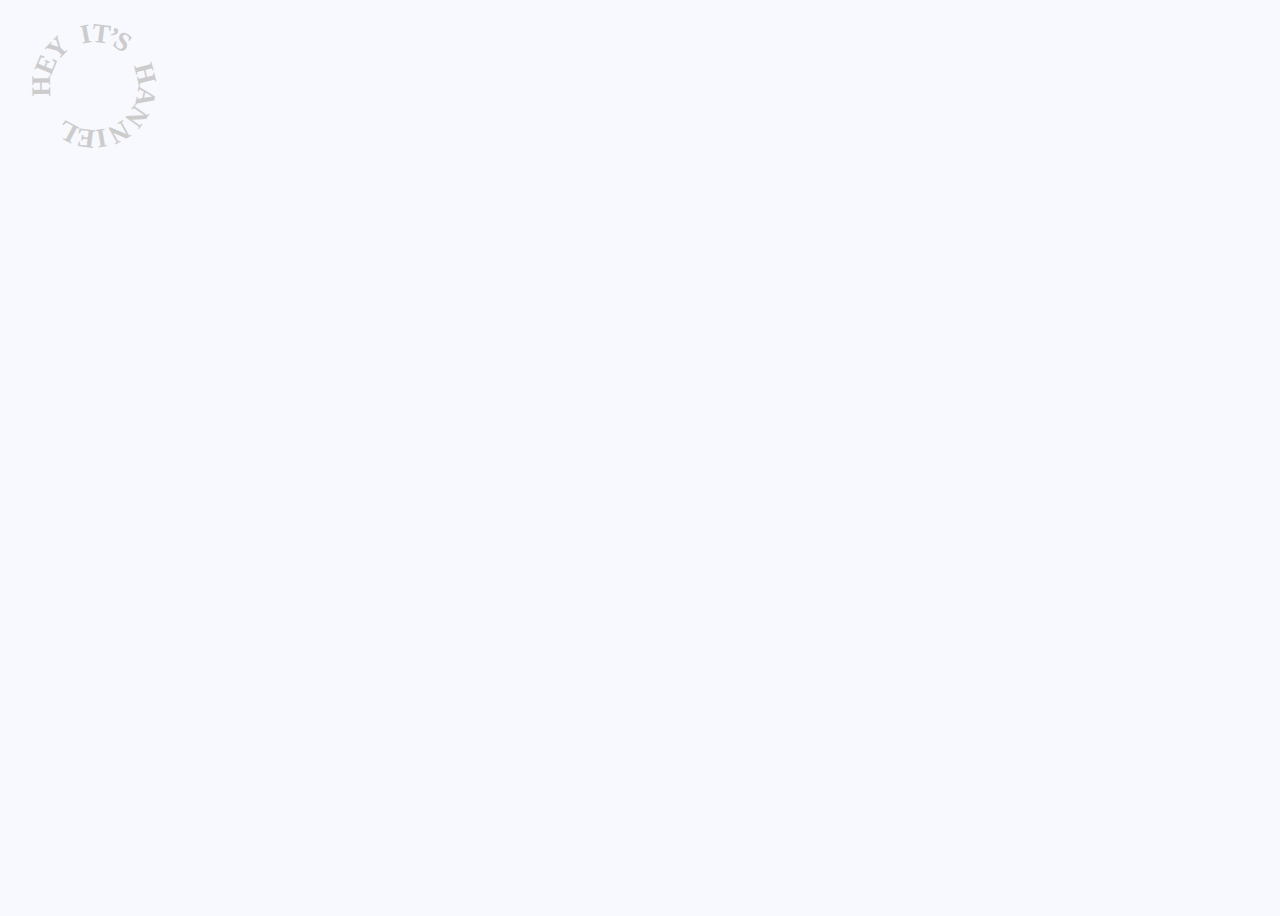
==== bio.html @ a7bbc8a3 "Add files via upload" ====
<!doctype html>

<html lang="de">
<head>
  <meta charset="utf-8">

  <title>Hanniel Hu – Bio Links</title>
  <meta name="description" content="What gets measured gets improved – this is paradigm I live by and through data I solve problems. Hanniel Hu – based in Germany, Düsseldorf.">
  <meta name="author" content="SitePoint">
  <meta name="viewport" content="width=device-width, initial-scale=1.0, user-scalable=no">
  <link rel="stylesheet" href="css/styles.css?v=1.0">
  <link href="https://fonts.googleapis.com/css?family=Heebo:400,700|Old+Standard+TT" rel="stylesheet">

  <style media="screen">
    .cards{
      color: #bbb;
      text-decoration: none;
    }
    .arrow{
      color: coral;
    }
    .cards{
      box-shadow: 0 1px 2px rgba(0,0,0,0.15);
    }


    .cards:hover{
      color: coral;
      transition: 500ms ease-in-out;
      box-shadow: 0 5px 15px rgba(0,0,0,0.3);
    }
  </style>
</head>

<body style="background-color:#f8f8ff;">
  <div class="main-nav">
    <div class="flex-center">
      <img src="img/spin.svg"alt="">
    </div>
  </div>

  <div class="construction flex-center" style="justify-content: center; max-width: 90%; margin: 0 auto; flex-direction: column;">
    <div>
      <a class="cards" href="https://www.on-running.com/en-us/articles/a-race-to-plant-5000-trees-with-active-giving?utm_source=instagram&utm_medium=post&utm_campaign=environmental-activists&utm_content=later-15464784" target="_blank">
      <h1 class="fade"><span class="arrow">&#8599;</span> #5000trees</h1>
      <p class="serif statement no-margin fade">A race to plant 5000 trees with On Running & Active Giving</p>
      </a>
    </div>



  </div>

</body>
</html>
---- css/styles.css ----
body{
  font-family: 'Heebo', sans-serif;
  color: #fff;
  background-color: #000;
}

/* TYPOGRAPHY */

h1{
  font-size: 32px;
  line-height: 1;
  margin: 0;
  padding: 0;
}

.statement{
    font-size: 24px;
    line-height: 1.5;
}
@media screen and (min-width: 900px){
  h1{
    font-size: 72px;
    line-height: 1;
    margin: 0;
    padding: 0;
  }
}

/* NAVIGATION BAR */

.main-nav{
  position: absolute;
  width: 100%;
  max-width: 1100px;
  height: 80px;
  top: 0;
  z-index: 36;
  margin: 0 auto;
}

.main-nav img{
  height: auto;
  width: 140px;
  margin: 16px;
}

/* CONSTRUCTION SITE */

.fade{
  opacity: 0;
  transform:translateY(5px);
  animation: fade 0.4s ease-out forwards;
  animation-delay: 1.8s;
  }

  @keyframes fade{
    to {
    opacity: 1;
    transform:translateY(0px);
    }
  }

.no-margin{
  margin: 8px 0;
}

.serif{
  font-family: 'Old Standard TT',Georgia, serif;
}


.flex-center{
  display: flex;
  align-items: center;
}

.construction{
  height: 100vh;
  text-align: center;
}

.circle{
  width: 20vw;
  min-width: 240px;
  margin-bottom: 16px;
}
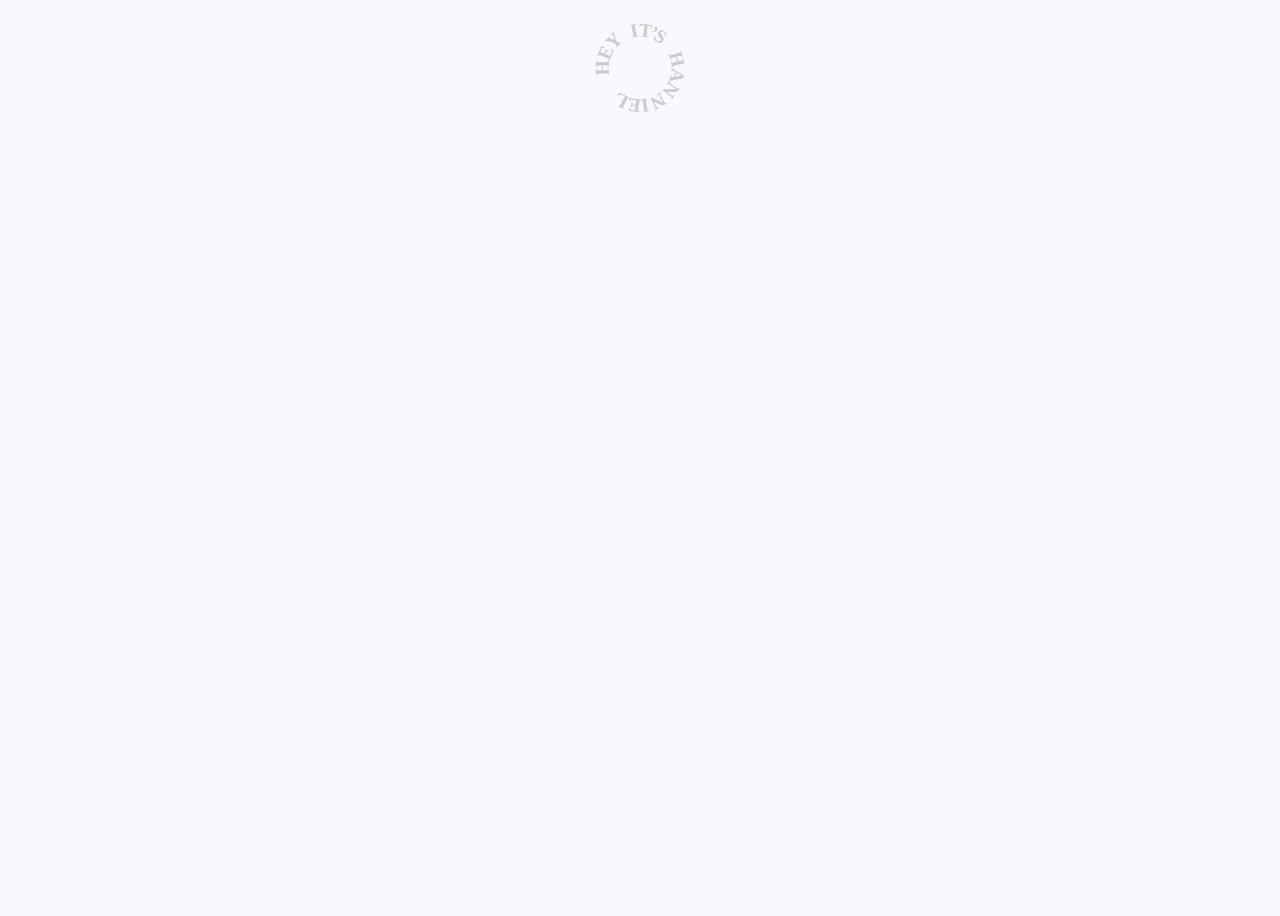
==== commit ef1805d1: "Add files via upload" ====
--- a/bio.html
+++ b/bio.html
@@ -12,43 +12,92 @@
   <link href="https://fonts.googleapis.com/css?family=Heebo:400,700|Old+Standard+TT" rel="stylesheet">
 
   <style media="screen">
-    .cards{
-      color: #bbb;
-      text-decoration: none;
+    .logo-container{
+    height:120px;
+    display:flex;
+    align-self: center;
+    }
+    .heyhanniel{
+      width:100px;
+      height: auto;
+      margin: 0 auto;
     }
     .arrow{
       color: coral;
     }
+    .mini-info{
+      text-transform: uppercase;
+      color: coral;
+      letter-spacing: 1px;
+      font-size: 11px;
+      margin-top: -2px;
+      text-align: right;
+    }
+    .card-container{
+      display: flex;
+      align-content: center;
+      align-items: center;
+      min-height: calc(100vh - 120px);
+      width: 80%;
+      margin: 0 auto;
+    }
     .cards{
-      box-shadow: 0 1px 2px rgba(0,0,0,0.15);
+      padding: 30px 20px 10px 20px;
+      width: 100%;
+      height: auto;
+      color: #aaa;
+      text-decoration: none;
+      text-align: left;
+      box-shadow: 0 5px 15px rgba(0,0,0,0.15);
+      border-radius: 20px;
+      margin-bottom: 10px;
+      background-color:#fff;
+    }
+    .cards > a{
+      text-decoration: none;
+      color: #bbb;
     }
 
 
-    .cards:hover{
+    .cards:hover,   .cards:hover > a {
+      transition: 300ms ease-out;
+      box-shadow: 0 1px 2px rgba(0,0,0,0.35);
+    }
+    .cards:hover > a {
       color: coral;
-      transition: 500ms ease-in-out;
-      box-shadow: 0 5px 15px rgba(0,0,0,0.3);
+    }
+    .cards:hover > a {
+      color: coral;
+    }
+    .cards:hover .arrow {
+      transform: rotate(45deg);
     }
   </style>
 </head>
 
 <body style="background-color:#f8f8ff;">
-  <div class="main-nav">
-    <div class="flex-center">
-      <img src="img/spin.svg"alt="">
-    </div>
+  <div class="logo-container">
+    <img class="heyhanniel" src="img/spin.svg"alt="" >
   </div>
 
-  <div class="construction flex-center" style="justify-content: center; max-width: 90%; margin: 0 auto; flex-direction: column;">
-    <div>
-      <a class="cards" href="https://www.on-running.com/en-us/articles/a-race-to-plant-5000-trees-with-active-giving?utm_source=instagram&utm_medium=post&utm_campaign=environmental-activists&utm_content=later-15464784" target="_blank">
-      <h1 class="fade"><span class="arrow">&#8599;</span> #5000trees</h1>
-      <p class="serif statement no-margin fade">A race to plant 5000 trees with On Running & Active Giving</p>
-      </a>
+  <div class="card-container" style="justify-content: center; max-width: 90%; margin: 0 auto; flex-direction: column;">
+
+      <div class="cards fade">
+        <a  href="https://www.wingsforlifeworldrun.com/de/teams/Xx14L5" target="_blank">
+          <h1><span class="arrow">&#8599;</span> Wings for Life Run</h1>
+          <p class="serif statement no-margin">100% for spinal cord research - run for those who can't</p>
+          <p class="mini-info">09 May</p>
+        </a>
+      </div>
+
+      <div class="cards fade">
+        <a  href="https://www.on-running.com/en-us/articles/a-race-to-plant-5000-trees-with-active-giving" target="_blank">
+          <h1><span class="arrow">&#8599;</span> #5000trees</h1>
+          <p class="serif statement no-margin">A race to plant 5000 trees with On Running & Active Giving</p>
+          <p class="mini-info">20 Mar</p>
+        </a>
+
     </div>
-
-
-
   </div>
 
 </body>
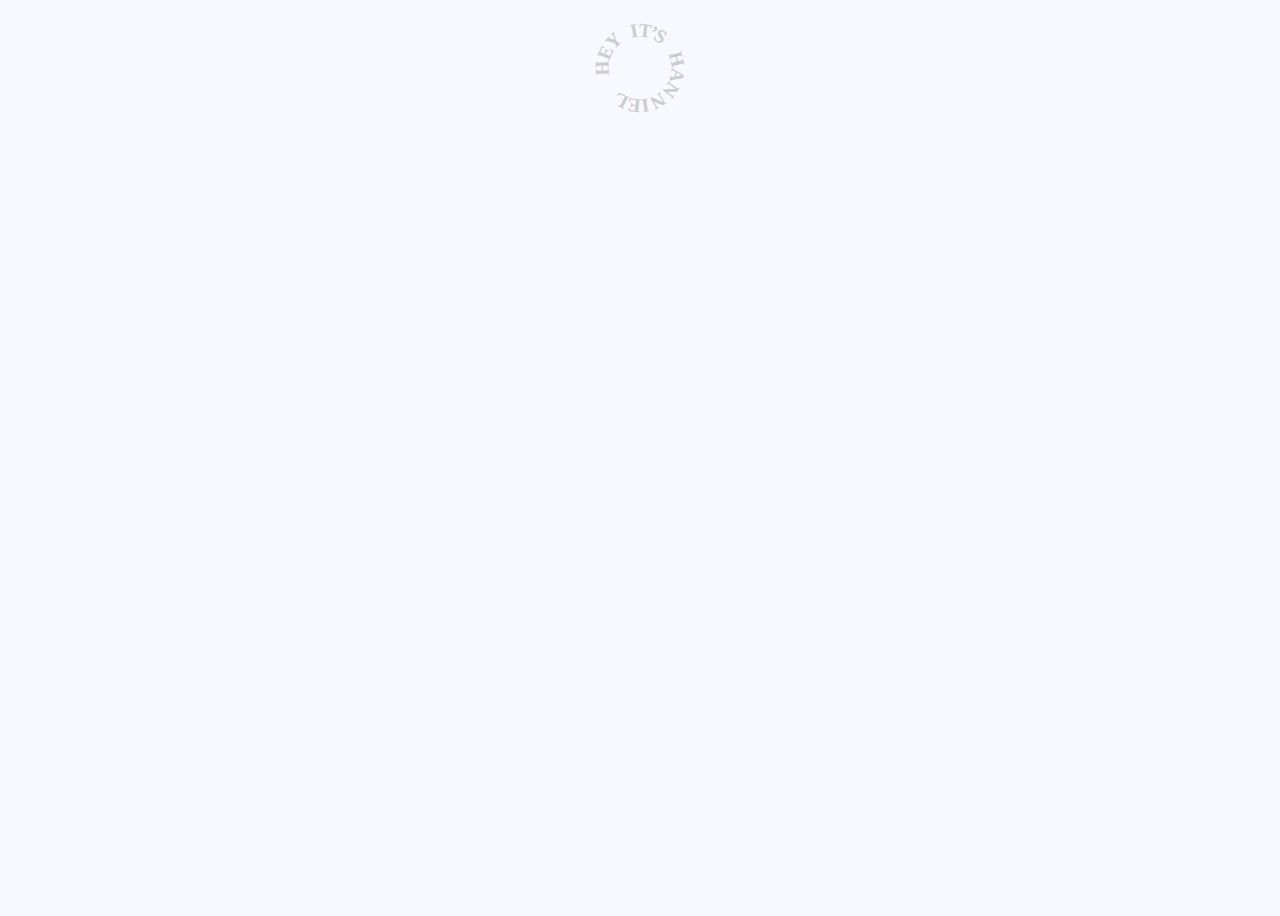
==== commit 90723e4a: "Add files via upload" ====
--- a/bio.html
+++ b/bio.html
@@ -39,11 +39,12 @@
       align-items: center;
       min-height: calc(100vh - 120px);
       width: 80%;
-      margin: 0 auto;
+      margin: 0 auto 100px auto;
     }
     .cards{
       padding: 30px 20px 10px 20px;
       width: 100%;
+      max-width: 800px;
       height: auto;
       color: #aaa;
       text-decoration: none;
@@ -81,12 +82,19 @@
   </div>
 
   <div class="card-container" style="justify-content: center; max-width: 90%; margin: 0 auto; flex-direction: column;">
+    <div class="cards fade">
+      <a  href="https://www.on-running.com/de-de/articles/wings-for-life-world-run-germany?utm_source=instagram&utm_medium=some-On+Run+Crew+Community+&utm_campaign=Content/Article/Guides/Athletes&utm_content=WfLWR+2021+" target="_blank">
+        <h1><span class="arrow">&#8599;</span> Red Bull Medaillenjagd</h1>
+        <p class="serif statement no-margin">Ready for a triathlon challenge? Head over on Strava and try for gold!</p>
+        <p class="mini-info">Challenge 21 May – 13 Jun</p>
+      </a>
+    </div>
 
       <div class="cards fade">
-        <a  href="https://www.wingsforlifeworldrun.com/de/teams/Xx14L5" target="_blank">
-          <h1><span class="arrow">&#8599;</span> Wings for Life Run</h1>
+        <a  href="https://www.on-running.com/de-de/articles/wings-for-life-world-run-germany?utm_source=instagram&utm_medium=some-On+Run+Crew+Community+&utm_campaign=Content/Article/Guides/Athletes&utm_content=WfLWR+2021+" target="_blank">
+          <h1><span class="arrow">&#8599;</span> Wings for Life World Run</h1>
           <p class="serif statement no-margin">100% for spinal cord research - run for those who can't</p>
-          <p class="mini-info">09 May</p>
+          <p class="mini-info">Charity Run 09 May</p>
         </a>
       </div>
 
@@ -94,7 +102,7 @@
         <a  href="https://www.on-running.com/en-us/articles/a-race-to-plant-5000-trees-with-active-giving" target="_blank">
           <h1><span class="arrow">&#8599;</span> #5000trees</h1>
           <p class="serif statement no-margin">A race to plant 5000 trees with On Running & Active Giving</p>
-          <p class="mini-info">20 Mar</p>
+          <p class="mini-info">Charity Run 20 Mar</p>
         </a>
 
     </div>
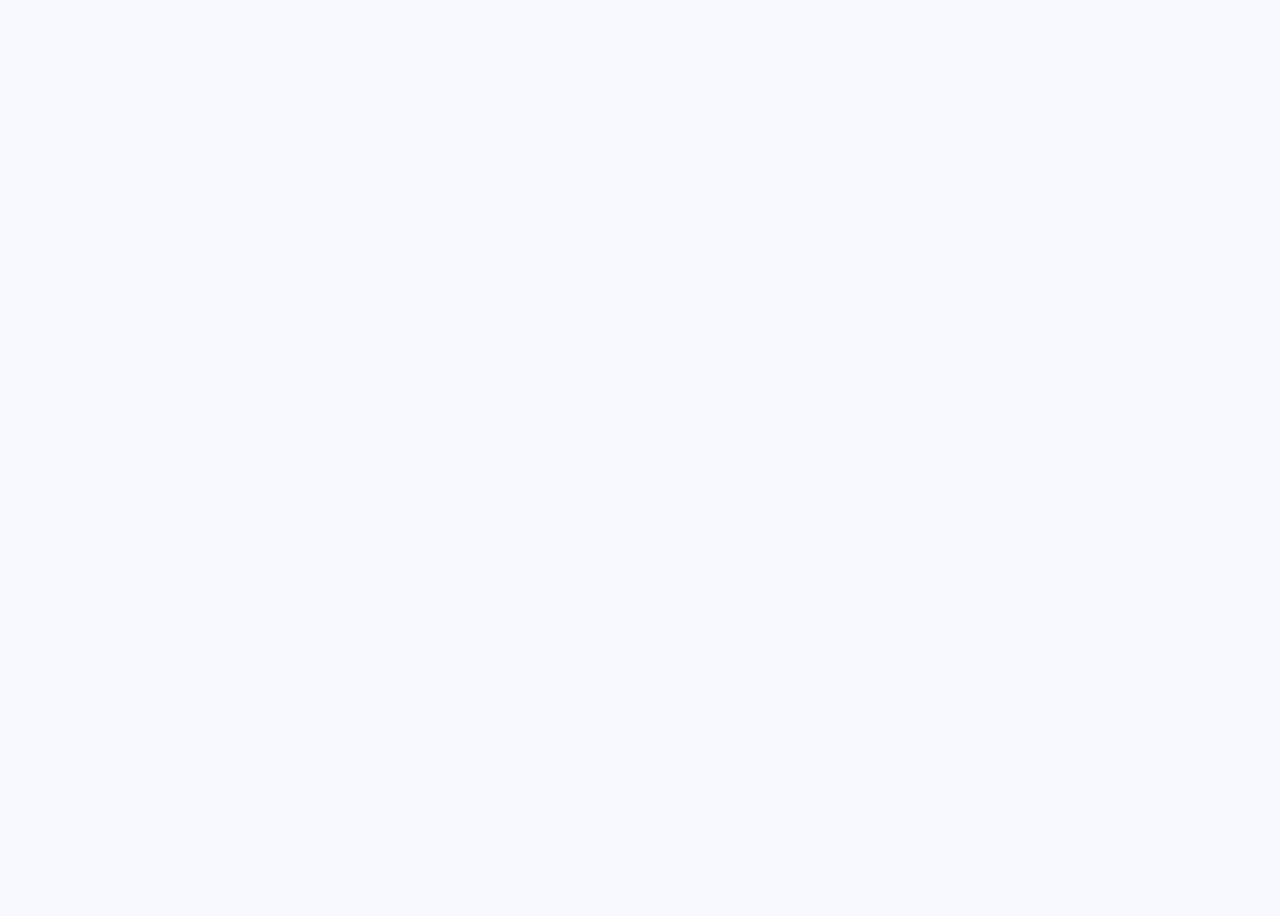
==== commit 97580ba3: "Add files via upload" ====
--- a/bio.html
+++ b/bio.html
@@ -78,12 +78,13 @@
 
 <body style="background-color:#f8f8ff;">
   <div class="logo-container">
-    <img class="heyhanniel" src="img/spin.svg"alt="" >
+    <img class="heyhanniel" src="img/spin-v2.svg"alt="" >
   </div>
 
   <div class="card-container" style="justify-content: center; max-width: 90%; margin: 0 auto; flex-direction: column;">
+
     <div class="cards fade">
-      <a  href="https://www.on-running.com/de-de/articles/wings-for-life-world-run-germany?utm_source=instagram&utm_medium=some-On+Run+Crew+Community+&utm_campaign=Content/Article/Guides/Athletes&utm_content=WfLWR+2021+" target="_blank">
+      <a  href="https://www.redbull.com/de-de/cartoons/medaillenjagd" target="_blank">
         <h1><span class="arrow">&#8599;</span> Red Bull Medaillenjagd</h1>
         <p class="serif statement no-margin">Ready for a triathlon challenge? Head over on Strava and try for gold!</p>
         <p class="mini-info">Challenge 21 May – 13 Jun</p>
